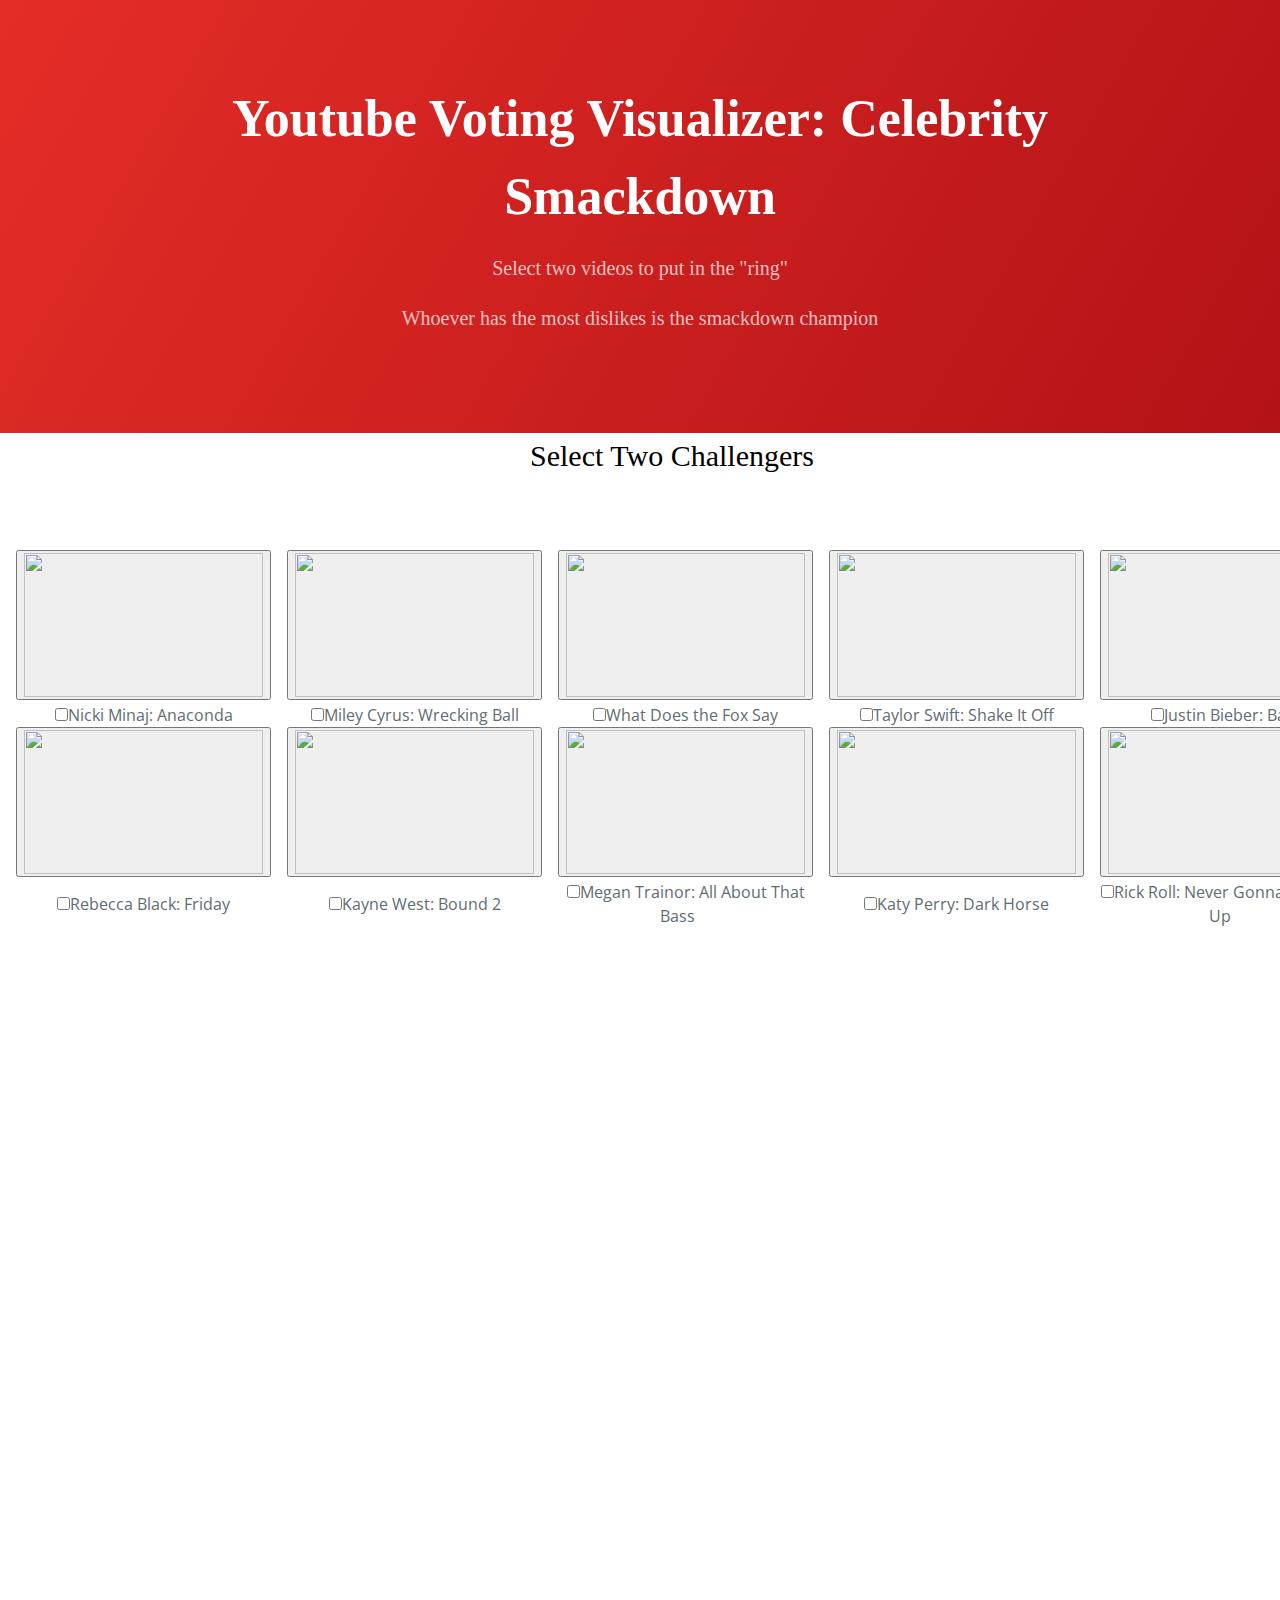
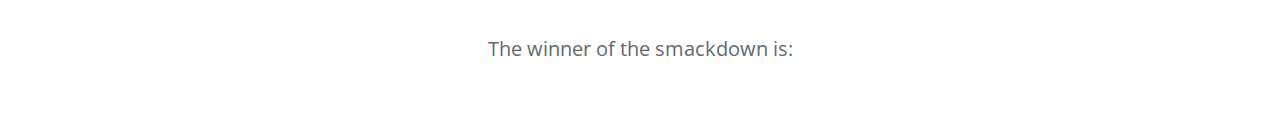
==== index.html @ c7cb3f1e "commit often, so you should. - yoda probably" ====
<!DOCTYPE html>
<html lang="en-us" ng-app="viz">
	<head>
		<meta charset="UTF-8">
		<title>Celebrity Smackdown</title>
		<meta name="viewport" content="width=device-width, initial-scale=1">

		<link rel="stylesheet" type="text/css" href="stylesheets/normalize.css" media="screen">
		<link href='http://fonts.googleapis.com/css?family=Open+Sans:400,700' rel='stylesheet' type='text/css'>
		<link rel="stylesheet" type="text/css" href="stylesheets/stylesheet.css" media="screen">
		<link rel="stylesheet" type="text/css" href="stylesheets/github-light.css" media="screen">

		<script src="http://ajax.googleapis.com/ajax/libs/angularjs/1.3.15/angular.js"></script>
		<script type="text/javascript" src="http://www.google.com/jsapi"></script>
		<script type="text/javascript" src="viz-controller.js" ></script>
		<script type="text/javascript" src="viz.js" ></script>
		<script type="text/javascript" src="checkBox.js"></script>

	</head>

	<body>
		<section class="page-header">
			<h1 class="project-name">Youtube Voting Visualizer: Celebrity Smackdown </h1>
			<h2 class="project-tagline">Select two videos to put in the "ring"
			<p>Whoever has the most dislikes is the smackdown champion</p></h2>

			<!-- <a href="https://github.com/sarameisburger/softwareEgr" class="btn">View on GitHub</a>
			<a href="https://github.com/sarameisburger/softwareEgr/zipball/master" class="btn">Download .zip</a>
			<a href="https://github.com/sarameisburger/softwareEgr/tarball/master" class="btn">Download .tar.gz</a> -->

		</section>
		<!-- making the buttons to choose the videos -->
		<div id="wrapper">
			<!--wrapper so left and right buttons stay on same horizontal line -->

			<!--making a graph box to hold the buttons-->
			<!--choose a challenger text, put in a wrapper div to keep on same horizontal level-->
			<div class = "challengerText">
				<div class="chooseVidL">
					Select Two Challengers
				</div>
				<!-- <div class="chooseVidR">Select a challenger</div> -->
			</div>

			<!-- making picture buttons with appropriate imgur urls, need to implement bootstrap -->
			<!--<div class="videoButtonL" style="padding-left: 150px"> -->
			<div class = "buttonDiv" ng-controller='ButtonController'>
				<button class="btn">button</button>
				<table class="buttonsL">
					<td><button type="button"><img src="http://i.imgur.com/2IB885w.png"/></button></td>
					<td><button type="button"><img src="http://i.imgur.com/yXJBpl8.png"/></button></td>
					<td><button type="button"><img src="http://i.imgur.com/R4owuDv.png" /></button></td>
					<td><button type="button"><img src="http://i.imgur.com/hsAbIFP.png" /></button></td>
					<td><button type="button"><img src="http://i.imgur.com/FcI1SRP.png" /></button></td>

					<tr>
						<td><input type="checkbox" class="cbox" name="Anaconda" onclick="checkBoxLimit()">Nicki Minaj: Anaconda</input></td>
						<td><input type="checkbox" class="cbox" name="Wrecking Ball" onclick="checkBoxLimit()">Miley Cyrus: Wrecking Ball</input></td>
						<td><input type="checkbox" class="cbox" name="The Fox" onclick="checkBoxLimit()">What Does the Fox Say</input></td>
						<td><input type="checkbox" class="cbox" name="Shake It Off" onclick="checkBoxLimit()">Taylor Swift: Shake It Off</input></td>
						<td><input type="checkbox" class="cbox" name="Baby" onclick="checkBoxLimit()">Justin Bieber: Baby</input></td>
					</tr>
					</tr>
					<tr>
						<td><button type="button"><img src="http://i.imgur.com/9OUOqwn.pngg" /></button></td>
						<td><button type="button"><img src="http://i.imgur.com/am6wTlY.png" /></button></td>
						<td><button type="button"><img src="http://i.imgur.com/YAd9pPt.png" /></button></td>
						<td><button type="button"><img src="http://i.imgur.com/hKTlKdB.png" /></button></td>
						<td><button type="button"><img src="http://i.imgur.com/VH5zNan.png"/></button></td>
					<tr>
						<td><input type="checkbox" class="cbox" name='Friday' onclick="checkBoxLimit()">Rebecca Black: Friday</input></td>
						<td><input type="checkbox" class="cbox" name='Bound 2' onclick="checkBoxLimit()">Kayne West: Bound 2</input></td>
						<td><input type="checkbox" class="cbox" name='All About That Bass' onclick="checkBoxLimit()">Megan Trainor: All About That Bass</input></td>
						<td><input type="checkbox" class="cbox" name='Dark Horse' onclick="checkBoxLimit()">Katy Perry: Dark Horse</input></td>
						<td><input type="checkbox" class="cbox" name='Never Gonna Give You Up' onclick="checkBoxLimit()">Rick Roll: Never Gonna Give You Up</input></td>

				</table>

			</div>

			<div id="viz_div" style="height: 700px; width: 1600px;"></div>

			<!--declaring a winner, "winnerDeclared" is set "winner" changes based on who wins-->
			<div class="winnerDeclared">
				The winner of the smackdown is:
			</div>
			<div id="winner"></div>
		</div>
		</div>

	</body>

<section class="main-content">
	<h3><a id="welcome-to-github-pages" class="anchor" href="#welcome-to-github-pages" aria-hidden="true"><span class="octicon octicon-link"></span></a></h3>
	</section>
	</html>
---- stylesheets/stylesheet.css ----
* {
  box-sizing: border-box; }

body {
  padding: 0;
  margin: 0;
  font-family: "Open Sans", "Helvetica Neue", Helvetica, Arial, sans-serif, Impact;
  font-size: 16px;
  line-height: 1.5;
  color: #606c71; }

a {
  color: #1e6bb8;
  text-decoration: none; }
  a:hover {
    text-decoration: underline; }

.btn {
  display: inline-block;
  margin-bottom: 1rem;
  color: rgba(255, 255, 255, 0.7);
  background-color: rgba(255, 255, 255, 0.08);
  border-color: rgba(255, 255, 255, 0.2);
  border-style: solid;
  border-width: 1px;
  border-radius: 0.3rem;
  transition: color 0.2s, background-color 0.2s, border-color 0.2s; }
  .btn + .btn {
    margin-left: 1rem; }

.btn:hover {
  color: rgba(255, 255, 255, 0.8);
  text-decoration: none;
  background-color: rgba(255, 255, 255, 0.2);
  border-color: rgba(255, 255, 255, 0.3); }

@media screen and (min-width: 50em) {
  .btn {
    padding: 0.75rem 1rem; } }

@media screen and (min-width: 30em) and (max-width: 50em) {
  .btn {
    padding: 0.6rem 0.9rem;
    font-size: 0.9rem; } }

@media screen and (max-width: 30em) {
  .btn {
    display: block;
    width: 100%;
    padding: 0.75rem;
    font-size: 0.9rem; }
    .btn + .btn {
      margin-top: 1rem;
      margin-left: 0; } }

.page-header {
  color: #fff;
  text-align: center;
  background-color: #159957;
  background-image: linear-gradient(120deg, #e52d27, #b31217); }

@media screen and (min-width: 50em) {
  .page-header {
    padding: 5rem 6rem; } }

@media screen and (min-width: 30em) and (max-width: 50em) {
  .page-header {
    padding: 3rem 4rem; } }

@media screen and (max-width: 30em) {
  .page-header {
    padding: 2rem 1rem; } }

.project-name {
  margin-top: 0;
  margin-bottom: 0.1rem;
  font-family: Impact}

@media screen and (min-width: 64em) {
  .project-name {
    font-size: 3.25rem; } }

@media screen and (min-width: 42em) and (max-width: 64em) {
  .project-name {
    font-size: 2.25rem; } }

@media screen and (max-width: 42em) {
  .project-name {
    font-size: 1.75rem; } }

.project-tagline {
  margin-bottom: .1rem;
  font-weight: normal;
  opacity: 0.7;
  font-family: Tahoma}

@media screen and (min-width: 64em) {
  .project-tagline {
    font-size: 1.25rem; } }

@media screen and (min-width: 42em) and (max-width: 64em) {
  .project-tagline {
    font-size: 1.15rem; } }

@media screen and (max-width: 42em) {
  .project-tagline {
    font-size: 1rem; } }

.main-content :first-child {
  margin-top: 0; }
.main-content img {
  max-width: 100%; }
.main-content h1, .main-content h2, .main-content h3, .main-content h4, .main-content h5, .main-content h6 {
  margin-top: .5rem;
  margin-bottom: .25rem;
  font-weight: normal;
  color: #159957; }
.main-content p {
  margin-bottom: .25em; }
.main-content code {
  padding: .5px 1px;
  font-family: Consolas, "Liberation Mono", Menlo, Courier, monospace;
  font-size: 0.9rem;
  color: #383e41;
  background-color: #f3f6fa;
  border-radius: 0.3rem; }
.main-content pre {
  padding: 0.8rem;
  margin-top: 0;
  margin-bottom: 1rem;
  font: 1rem Consolas, "Liberation Mono", Menlo, Courier, monospace;
  color: #567482;
  word-wrap: normal;
  background-color: #f3f6fa;
  border: solid 1px #dce6f0;
  border-radius: 0.3rem; }
  .main-content pre > code {
    padding: 0;
    margin: 0;
    font-size: 0.9rem;
    color: #567482;
    word-break: normal;
    white-space: pre;
    background: transparent;
    border: 0; }
.main-content .highlight {
  margin-bottom: 1rem; }
  .main-content .highlight pre {
    margin-bottom: 0;
    word-break: normal; }
.main-content .highlight pre, .main-content pre {
  padding: 0.8rem;
  overflow: auto;
  font-size: 0.9rem;
  line-height: 1.45;
  border-radius: 0.3rem; }
.main-content pre code, .main-content pre tt {
  display: inline;
  max-width: initial;
  padding: 0;
  margin: 0;
  overflow: initial;
  line-height: inherit;
  word-wrap: normal;
  background-color: transparent;
  border: 0; }
  .main-content pre code:before, .main-content pre code:after, .main-content pre tt:before, .main-content pre tt:after {
    content: normal; }
.main-content ul, .main-content ol {
  margin-top: 0; }
.main-content blockquote {
  padding: 0 1rem;
  margin-left: 0;
  color: #819198;
  border-left: 0.3rem solid #dce6f0; }
  .main-content blockquote > :first-child {
    margin-top: 0; }
  .main-content blockquote > :last-child {
    margin-bottom: 0; }
.main-content table {
  display: block;
  width: 100%;
  overflow: auto;
  word-break: normal;
  word-break: keep-all; }
  .main-content table th {
    font-weight: bold; }
  .main-content table th, .main-content table td {
    padding: 0.5rem 1rem;
    border: 1px solid #e9ebec; }
.main-content dl {
  padding: 0; }
  .main-content dl dt {
    padding: 0;
    margin-top: 1rem;
    font-size: 1rem;
    font-weight: bold; }
  .main-content dl dd {
    padding: 0;
    margin-bottom: 1rem; }
.main-content hr {
  height: 2px;
  padding: 0;
  margin: 1rem 0;
  background-color: #eff0f1;
  border: 0; }

@media screen and (min-width: 64em) {
  .main-content {
    max-width: 64rem;
    padding: 2rem 6rem;
    margin: 0 auto;
    font-size: 1.1rem; } }

@media screen and (min-width: 42em) and (max-width: 64em) {
  .main-content {
    padding: 2rem 4rem;
    font-size: 1.1rem; } }

@media screen and (max-width: 42em) {
  .main-content {
    padding: 2rem 1rem;
    font-size: 1rem; } }

.site-footer {
  padding-top: 2rem;
  margin-top: 2rem;
  border-top: solid 1px #eff0f1; }

.site-footer-owner {
  display: block;
  font-weight: bold; }

.site-footer-credits {
  color: #819198; }

@media screen and (min-width: 64em) {
  .site-footer {
    font-size: 1rem; } }

@media screen and (min-width: 42em) and (max-width: 64em) {
  .site-footer {
    font-size: 1rem; } }

@media screen and (max-width: 42em) {
  .site-footer {
    font-size: 0.9rem; } }

.videoButtonL{
  float: none; /* not needed, just for clarification */
  width: auto;
  overflow: hidden;
  margin-left: 2rem;
}
.videoButtonR{
  width: 180px;
  float: right;
  margin-right: 2rem;

}
.challengerText {
  text-align: center;
  color: #000000;
}
.chooseVidL{
  float: none;
  width: 100%;
  display: inline-block;
  overflow: hidden;
  margin-left: 2rem;
  font-size: 30px;
  font-family: Tahoma;
}
.chooseVidR{
  float: right;
  width: 275px;
  display: inline-block;
  overflow: hidden;
  white-space: nowrap;
  font-size: 30px;
  font-family: Tahoma;
}
.buttonDiv {
  position: relative;
  text-align: center;
}
.buttonDiv > div {
  position: relative:
  display: inline-block;
  text-align: center;
}
.buttonsL {
  float: center:
  width: 50%;
  table-layout: fixed;
  border-collapse: collapse;
  text-align: center;
  display: inline-block;
  marigin-left: auto;
  margin-right: auto;
}
.buttonsL button {
  width: 255px;
  height: 150px;
  margin-left: 1rem;
  float: center;
}
.buttonsL img {
  width: 100%;
  height: 100%;
}
.winnerDeclared {
  text-align: center;
  font-size: 20px;
}
.winner {
  text-align: center;
  font-size: 40px;
  font-family: Impact, Charcoal, sans-serif;
}
.cbox {
  margin-left: 1rem;
}
---- stylesheets/github-light.css ----
/*
   Copyright 2014 GitHub Inc.

   Licensed under the Apache License, Version 2.0 (the "License");
   you may not use this file except in compliance with the License.
   You may obtain a copy of the License at

       http://www.apache.org/licenses/LICENSE-2.0

   Unless required by applicable law or agreed to in writing, software
   distributed under the License is distributed on an "AS IS" BASIS,
   WITHOUT WARRANTIES OR CONDITIONS OF ANY KIND, either express or implied.
   See the License for the specific language governing permissions and
   limitations under the License.

*/

.pl-c /* comment */ {
  color: #969896;
}

.pl-c1      /* constant, markup.raw, meta.diff.header, meta.module-reference, meta.property-name, support, support.constant, support.variable, variable.other.constant */,
.pl-s .pl-v /* string variable */ {
  color: #0086b3;
}

.pl-e  /* entity */,
.pl-en /* entity.name */ {
  color: #795da3;
}

.pl-s .pl-s1 /* string source */,
.pl-smi      /* storage.modifier.import, storage.modifier.package, storage.type.java, variable.other, variable.parameter.function */ {
  color: #333;
}

.pl-ent /* entity.name.tag */ {
  color: #63a35c;
}

.pl-k /* keyword, storage, storage.type */ {
  color: #a71d5d;
}

.pl-pds              /* punctuation.definition.string, string.regexp.character-class */,
.pl-s                /* string */,
.pl-s .pl-pse .pl-s1 /* string punctuation.section.embedded source */,
.pl-sr               /* string.regexp */,
.pl-sr .pl-cce       /* string.regexp constant.character.escape */,
.pl-sr .pl-sra       /* string.regexp string.regexp.arbitrary-repitition */,
.pl-sr .pl-sre       /* string.regexp source.ruby.embedded */ {
  color: #183691;
}

.pl-v /* variable */ {
  color: #ed6a43;
}

.pl-id /* invalid.deprecated */ {
  color: #b52a1d;
}

.pl-ii /* invalid.illegal */ {
  background-color: #b52a1d;
  color: #f8f8f8;
}

.pl-sr .pl-cce /* string.regexp constant.character.escape */ {
  color: #63a35c;
  font-weight: bold;
}

.pl-ml /* markup.list */ {
  color: #693a17;
}

.pl-mh        /* markup.heading */,
.pl-mh .pl-en /* markup.heading entity.name */,
.pl-ms        /* meta.separator */ {
  color: #1d3e81;
  font-weight: bold;
}

.pl-mq /* markup.quote */ {
  color: #008080;
}

.pl-mi /* markup.italic */ {
  color: #333;
  font-style: italic;
}

.pl-mb /* markup.bold */ {
  color: #333;
  font-weight: bold;
}

.pl-md /* markup.deleted, meta.diff.header.from-file */ {
  background-color: #ffecec;
  color: #bd2c00;
}

.pl-mi1 /* markup.inserted, meta.diff.header.to-file */ {
  background-color: #eaffea;
  color: #55a532;
}

.pl-mdr /* meta.diff.range */ {
  color: #795da3;
  font-weight: bold;
}

.pl-mo /* meta.output */ {
  color: #1d3e81;
}
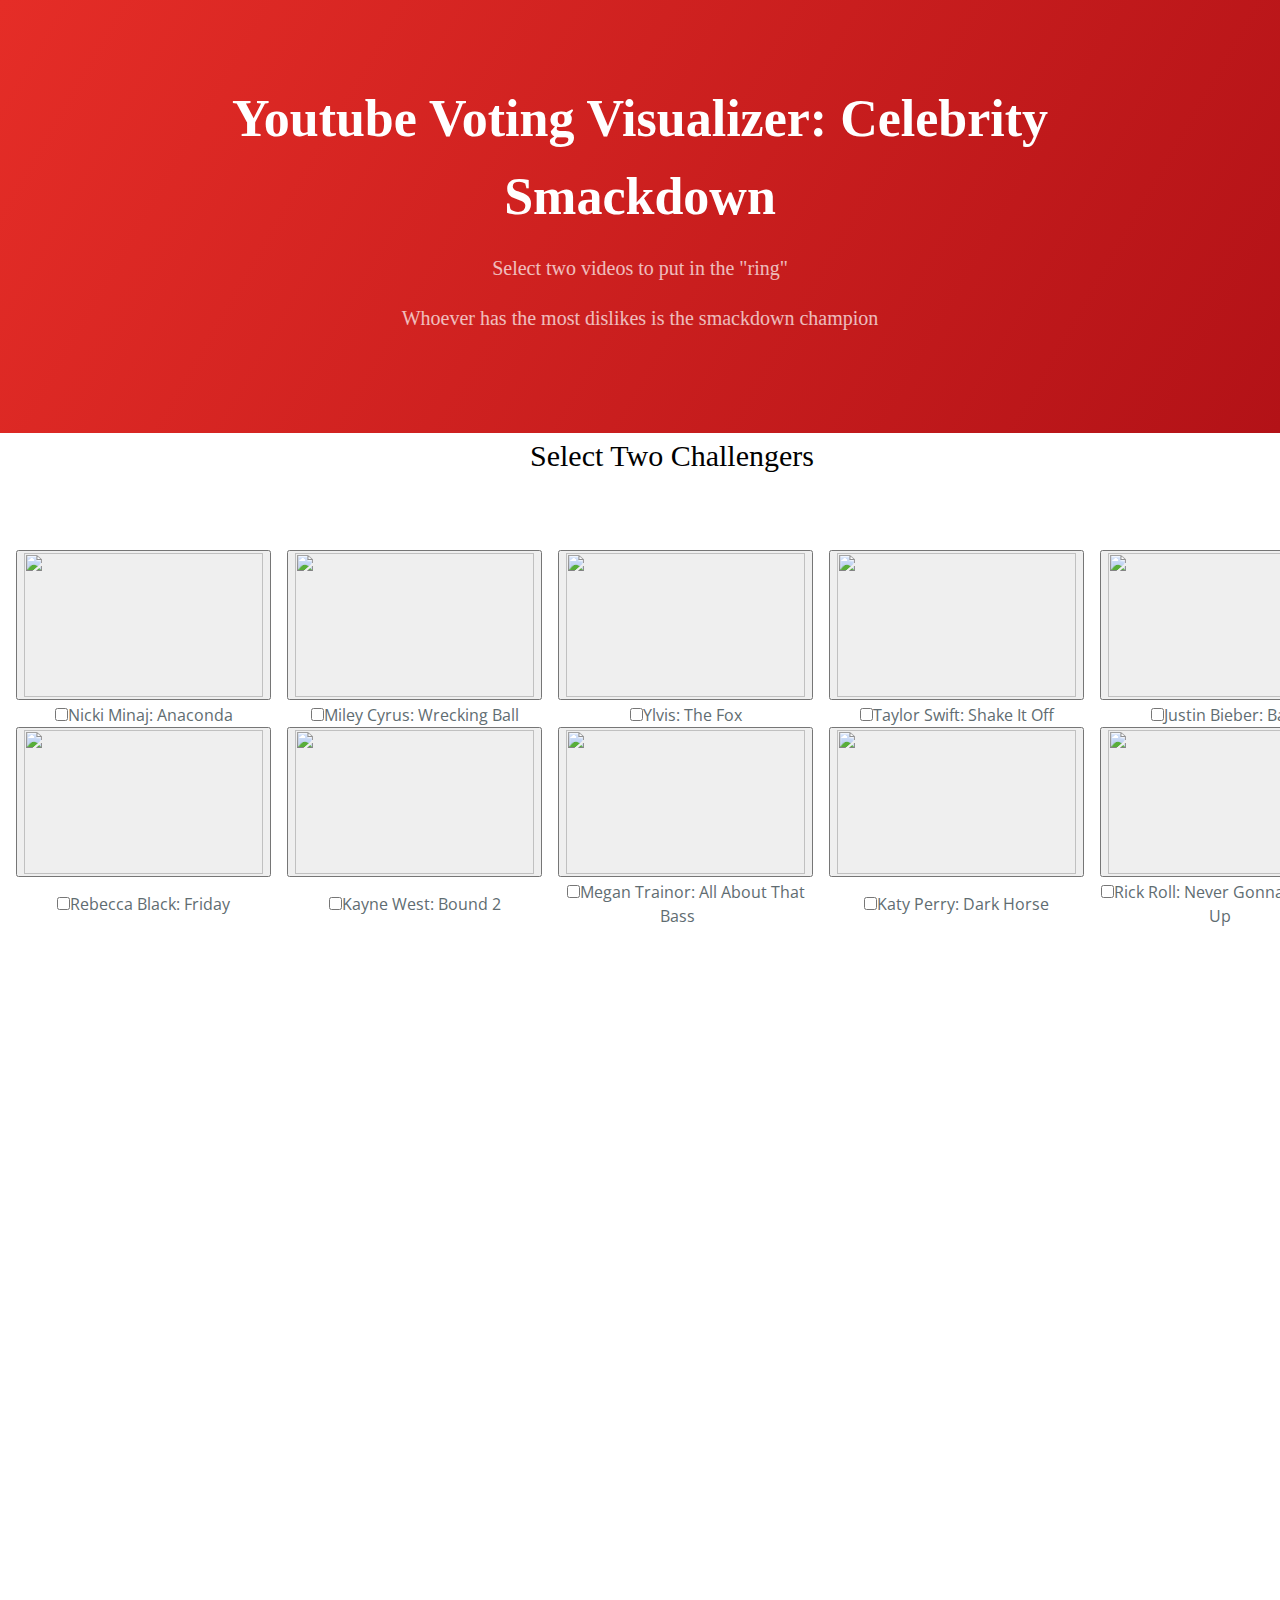
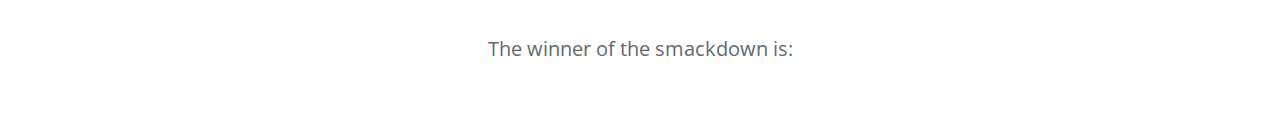
==== commit dd7cd237: "chenged one theng" ====
--- a/index.html
+++ b/index.html
@@ -1,5 +1,5 @@
 <!DOCTYPE html>
-<html lang="en-us" ng-app="viz">
+<html lang="en-us">
 	<head>
 		<meta charset="UTF-8">
 		<title>Celebrity Smackdown</title>
@@ -12,7 +12,6 @@
 
 		<script src="http://ajax.googleapis.com/ajax/libs/angularjs/1.3.15/angular.js"></script>
 		<script type="text/javascript" src="http://www.google.com/jsapi"></script>
-		<script type="text/javascript" src="viz-controller.js" ></script>
 		<script type="text/javascript" src="viz.js" ></script>
 		<script type="text/javascript" src="checkBox.js"></script>
 
@@ -44,7 +43,7 @@
 
 			<!-- making picture buttons with appropriate imgur urls, need to implement bootstrap -->
 			<!--<div class="videoButtonL" style="padding-left: 150px"> -->
-			<div class = "buttonDiv" ng-controller='ButtonController'>
+			<div class = "buttonDiv">
 				<button class="btn">button</button>
 				<table class="buttonsL">
 					<td><button type="button"><img src="http://i.imgur.com/2IB885w.png"/></button></td>
@@ -56,7 +55,7 @@
 					<tr>
 						<td><input type="checkbox" class="cbox" name="Anaconda" onclick="checkBoxLimit()">Nicki Minaj: Anaconda</input></td>
 						<td><input type="checkbox" class="cbox" name="Wrecking Ball" onclick="checkBoxLimit()">Miley Cyrus: Wrecking Ball</input></td>
-						<td><input type="checkbox" class="cbox" name="The Fox" onclick="checkBoxLimit()">What Does the Fox Say</input></td>
+						<td><input type="checkbox" class="cbox" name="The Fox" onclick="checkBoxLimit()">Ylvis: The Fox</input></td>
 						<td><input type="checkbox" class="cbox" name="Shake It Off" onclick="checkBoxLimit()">Taylor Swift: Shake It Off</input></td>
 						<td><input type="checkbox" class="cbox" name="Baby" onclick="checkBoxLimit()">Justin Bieber: Baby</input></td>
 					</tr>
@@ -81,11 +80,10 @@
 			<div id="viz_div" style="height: 700px; width: 1600px;"></div>
 
 			<!--declaring a winner, "winnerDeclared" is set "winner" changes based on who wins-->
-			<div class="winnerDeclared">
+		<div class="winnerDeclared">
 				The winner of the smackdown is:
 			</div>
-			<div id="winner"></div>
-		</div>
+		<div id="winner">   </div>
 		</div>
 
 	</body>
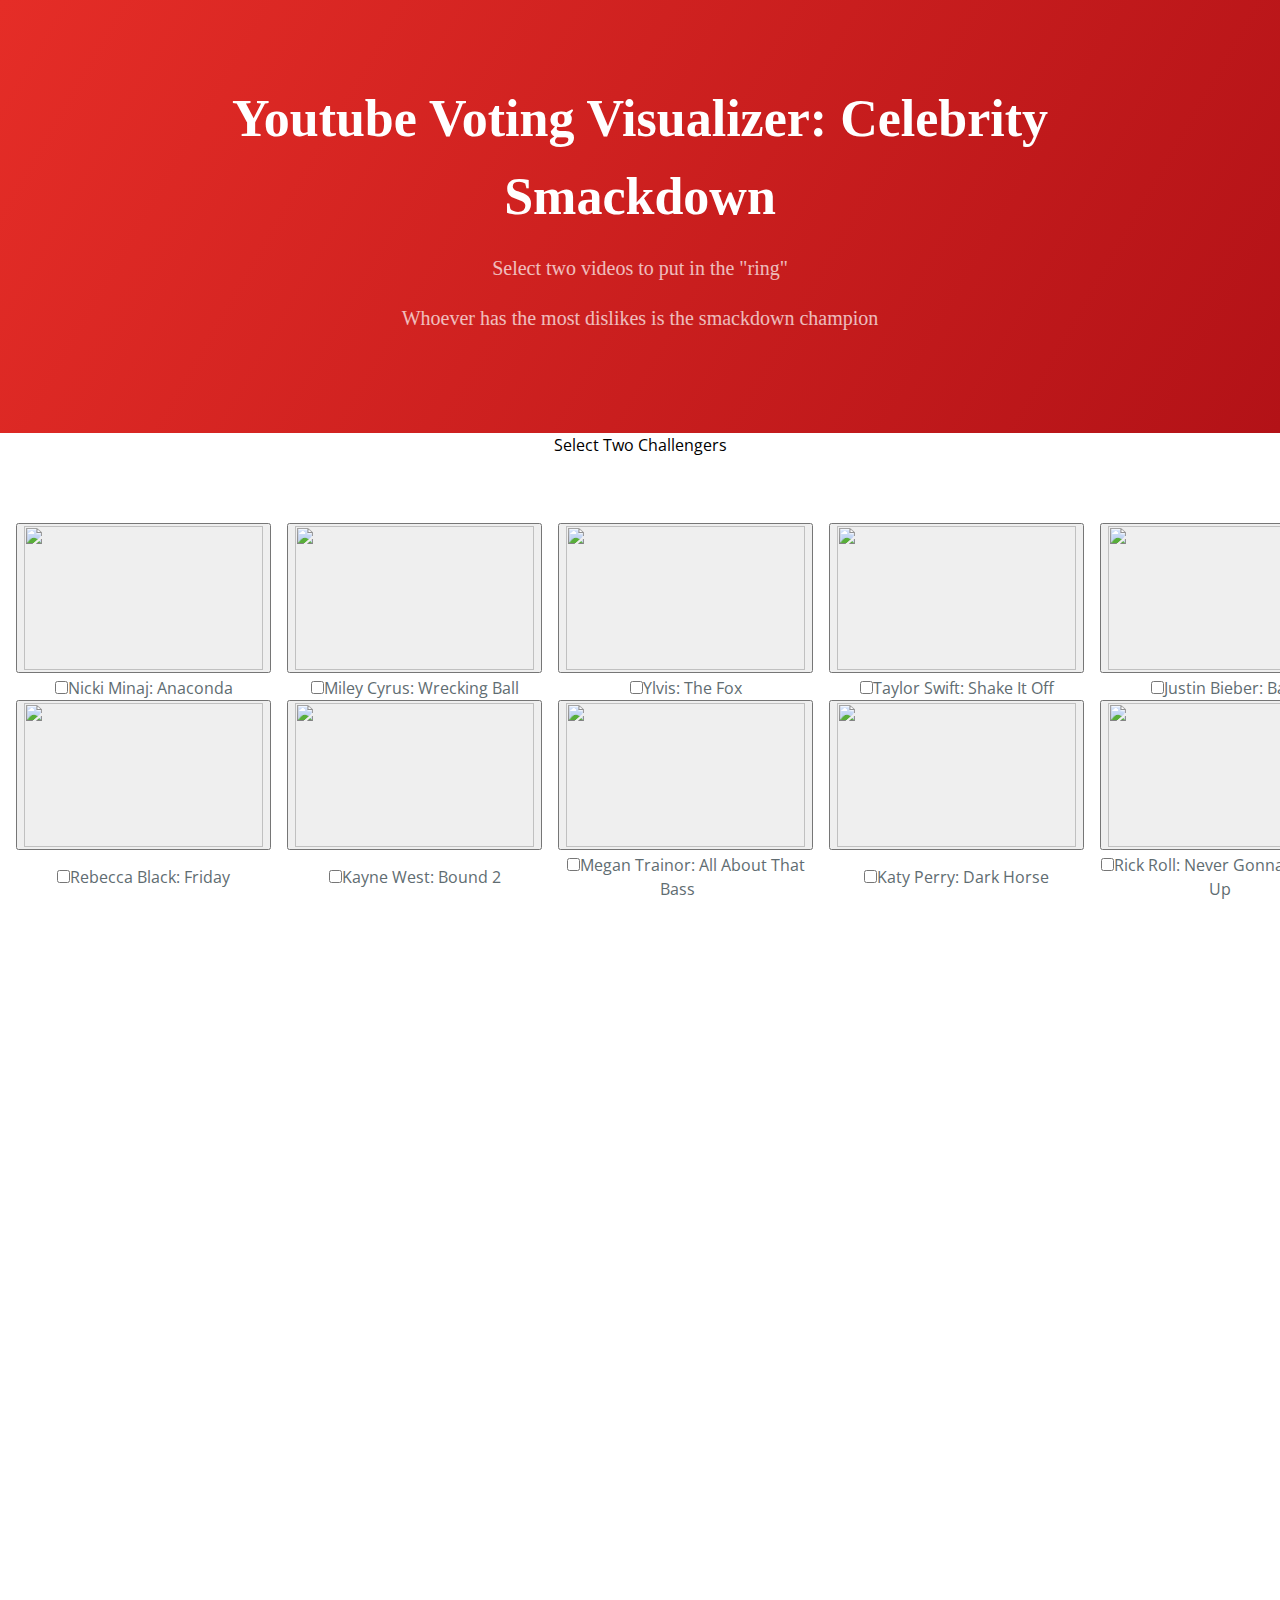
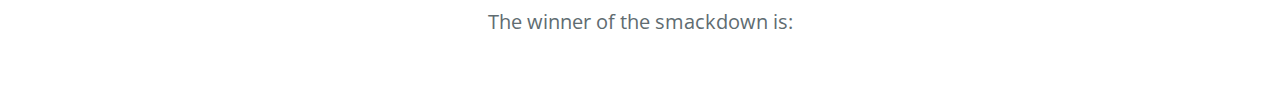
==== commit 7df4f4b7: "index.html cleanup" ====
--- a/index.html
+++ b/index.html
@@ -35,14 +35,12 @@
 			<!--making a graph box to hold the buttons-->
 			<!--choose a challenger text, put in a wrapper div to keep on same horizontal level-->
 			<div class = "challengerText">
-				<div class="chooseVidL">
+				<div class="chooseVidM">
 					Select Two Challengers
 				</div>
-				<!-- <div class="chooseVidR">Select a challenger</div> -->
 			</div>
 
-			<!-- making picture buttons with appropriate imgur urls, need to implement bootstrap -->
-			<!--<div class="videoButtonL" style="padding-left: 150px"> -->
+			<!-- making picture buttons with appropriate imgur urls-->
 			<div class = "buttonDiv">
 				<button class="btn">button</button>
 				<table class="buttonsL">
@@ -83,7 +81,8 @@
 		<div class="winnerDeclared">
 				The winner of the smackdown is:
 			</div>
-		<div id="winner">   </div>
+      <!--get winner from viz.js and print it to screen -->
+		<div id="winner"></div>
 		</div>
 
 	</body>
--- a/stylesheets/stylesheet.css
+++ b/stylesheets/stylesheet.css
@@ -313,7 +313,7 @@
   text-align: center;
   font-size: 20px;
 }
-.winner {
+#winner {
   text-align: center;
   font-size: 40px;
   font-family: Impact, Charcoal, sans-serif;
